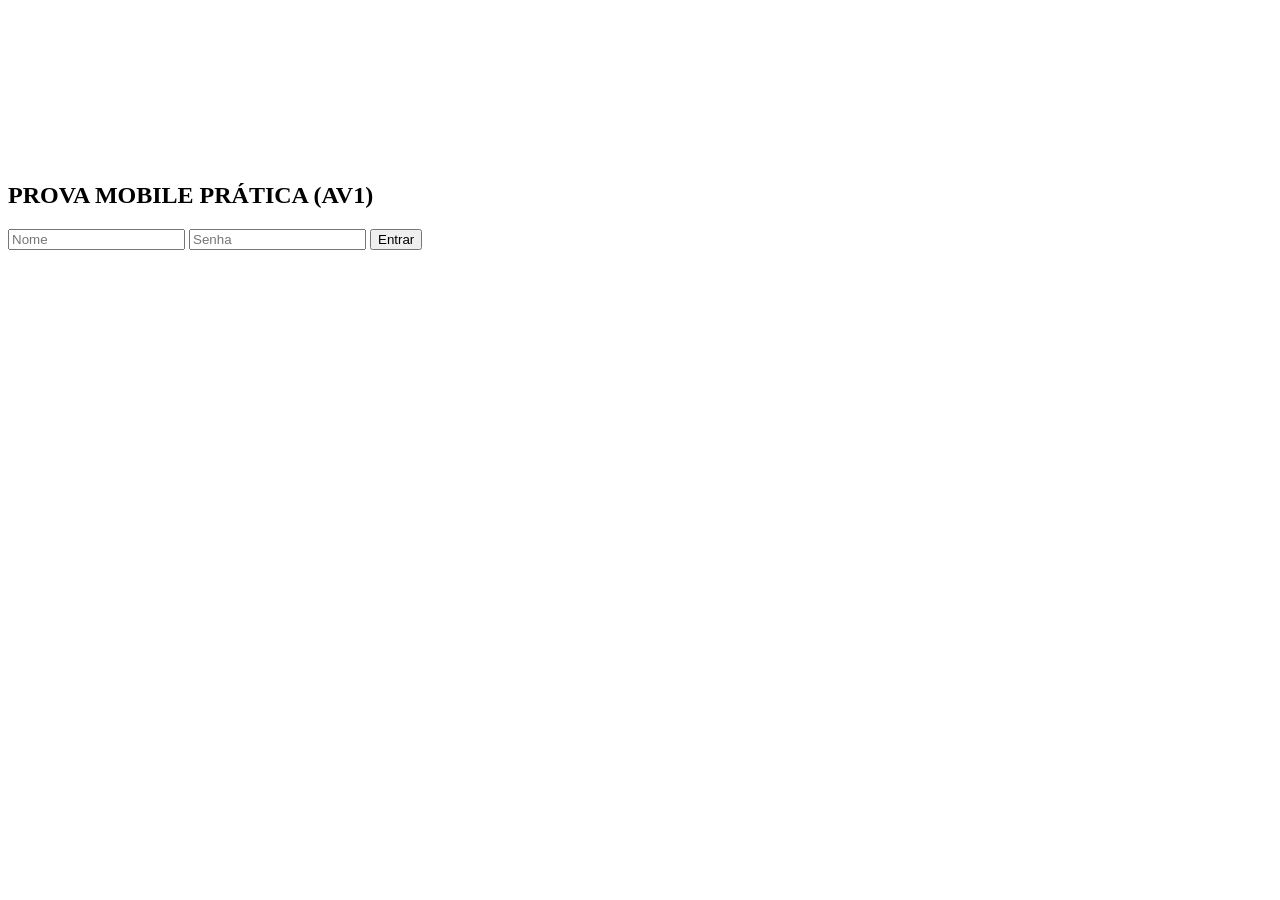
==== index.html @ 005f883e "Add files via upload" ====
<!DOCTYPE html>
<html>
<head>
<meta charset="UTF-8">
<title>Login Prova</title>
<link rel="stylesheet" href="css/style.css">
</head>

<body>

<canvas id="matrix"></canvas>

<div class="login">

<h2>PROVA MOBILE PRÁTICA (AV1)</h2>

<input id="nome" placeholder="Nome">
<input id="senha" type="password" placeholder="Senha">

<button onclick="login()">Entrar</button>

</div>

<script src="data/alunos.js"></script>
<script src="js/login.js"></script>
<script src="js/security.js"></script>
<script src="js/matrix.js"></script>

<script>

// BLOQUEAR COPIAR E COLAR
document.addEventListener("copy", function(e){
e.preventDefault();
alert("Copiar não é permitido nesta prova.");
});

document.addEventListener("paste", function(e){
e.preventDefault();
alert("Colar não é permitido nesta prova.");
});

document.addEventListener("cut", function(e){
e.preventDefault();
});

// BLOQUEAR CTRL C / CTRL V
document.addEventListener("keydown", function(e){

if(e.ctrlKey && e.key === "c"){
e.preventDefault();
}

if(e.ctrlKey && e.key === "v"){
e.preventDefault();
}

});

// BLOQUEAR BOTÃO DIREITO
document.addEventListener("contextmenu", function(e){
e.preventDefault();
});

// BLOQUEAR F12
document.addEventListener("keydown", function(e){
if(e.key === "F12"){
e.preventDefault();
}
});

</script>
</body>
</html>
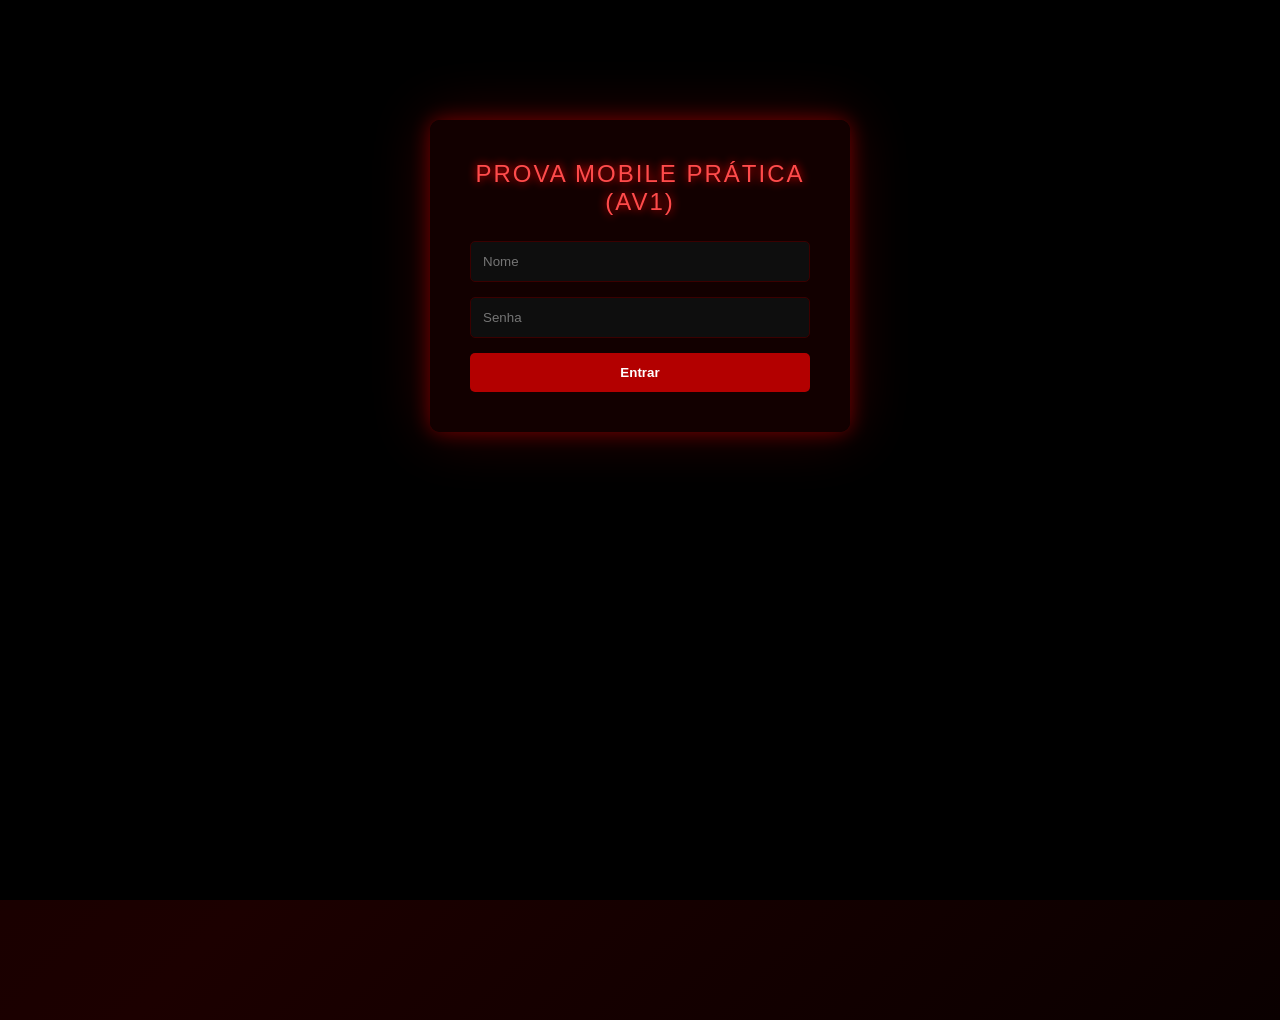
==== commit 03970ff6: "Update index.html" ====
--- a/index.html
+++ b/index.html
@@ -3,7 +3,7 @@
 <head>
 <meta charset="UTF-8">
 <title>Login Prova</title>
-<link rel="stylesheet" href="css/style.css">
+<link rel="stylesheet" href="style.css">
 </head>
 
 <body>
@@ -71,3 +71,4 @@
 </script>
 </body>
 </html>
+
--- a/style.css
+++ b/style.css
@@ -0,0 +1,297 @@
+#matrix{
+position:fixed;
+top:0;
+left:0;
+width:100%;
+height:100%;
+z-index:-1;
+background:black;
+pointer-events:none;
+}
+
+*{
+margin:0;
+padding:0;
+box-sizing:border-box;
+font-family: "Segoe UI", Arial, sans-serif;
+}
+
+/* ===== BODY ===== */
+
+body{
+
+background:linear-gradient(135deg,#120000,#1c0000,#0a0000);
+color:#f5f5f5;
+
+height:100vh;
+
+}
+
+/* ===== LOGIN ===== */
+
+.login{
+
+width:420px;
+
+margin:auto;
+margin-top:120px;
+
+padding:40px;
+
+background:rgba(20,0,0,0.9);
+
+border-radius:10px;
+
+box-shadow:
+0 0 20px rgba(255,0,0,0.4),
+0 0 60px rgba(255,0,0,0.2);
+
+text-align:center;
+
+}
+
+.login h2{
+
+margin-bottom:25px;
+
+font-weight:300;
+
+letter-spacing:2px;
+
+color:#ff4b4b;
+
+text-shadow:0 0 10px red;
+
+}
+
+.login input{
+
+width:100%;
+
+padding:12px;
+
+margin-bottom:15px;
+
+background:#0e0e0e;
+
+border:1px solid #3a0000;
+
+border-radius:5px;
+
+color:white;
+
+}
+
+.login button{
+
+width:100%;
+
+padding:12px;
+
+background:#b30000;
+
+border:none;
+
+border-radius:5px;
+
+color:white;
+
+font-weight:bold;
+
+cursor:pointer;
+
+transition:0.3s;
+
+}
+
+.login button:hover{
+
+background:#ff0000;
+
+box-shadow:0 0 15px red;
+
+}
+
+/* ===== TOPBAR ===== */
+
+.topbar{
+
+height:50px;
+
+display:flex;
+
+align-items:center;
+
+padding-left:20px;
+
+background:#190000;
+
+border-bottom:1px solid #3a0000;
+
+font-size:14px;
+
+letter-spacing:1px;
+
+}
+
+/* ===== WORKSPACE ===== */
+
+.workspace{
+
+display:flex;
+
+height:calc(100vh - 50px);
+
+}
+
+/* ===== EDITOR AREA ===== */
+
+.editors{
+
+width:65%;
+
+background:#0f0f0f;
+
+padding:20px;
+
+overflow:auto;
+
+border-right:1px solid #330000;
+
+}
+
+.editors h3{
+
+margin-bottom:6px;
+
+font-size:13px;
+
+color:#ff4b4b;
+
+letter-spacing:1px;
+
+}
+
+/* ===== MONACO EDITORS ===== */
+
+#htmlEditor,
+#cssEditor,
+#jsEditor{
+
+height:220px;
+
+border-radius:6px;
+
+margin-bottom:18px;
+
+overflow:hidden;
+
+border:1px solid #2a0000;
+
+box-shadow:
+0 0 10px rgba(255,0,0,0.2);
+
+}
+
+/* ===== PREVIEW AREA ===== */
+
+.previewArea{
+
+width:35%;
+
+display:flex;
+
+align-items:center;
+
+justify-content:center;
+
+background:#0a0a0a;
+
+}
+
+/* ===== PHONE SIMULATOR ===== */
+
+.phone{
+
+width:300px;
+
+height:580px;
+
+border-radius:35px;
+
+background:black;
+
+border:10px solid #111;
+
+box-shadow:
+
+0 0 30px rgba(255,0,0,0.4),
+0 0 60px rgba(255,0,0,0.2);
+
+overflow:hidden;
+
+position:relative;
+
+}
+
+/* camera notch */
+
+.phone::before{
+
+content:"";
+
+width:120px;
+height:18px;
+
+background:black;
+
+position:absolute;
+
+top:8px;
+left:50%;
+
+transform:translateX(-50%);
+
+border-radius:10px;
+
+z-index:5;
+
+}
+
+/* ===== IFRAME PREVIEW ===== */
+
+iframe{
+
+width:100%;
+height:100%;
+border:none;
+background:white;
+
+}
+
+/* ===== SCROLLBAR PREMIUM ===== */
+
+::-webkit-scrollbar{
+
+width:8px;
+
+}
+
+::-webkit-scrollbar-track{
+
+background:#0c0c0c;
+
+}
+
+::-webkit-scrollbar-thumb{
+
+background:#5c0000;
+border-radius:4px;
+
+}
+
+::-webkit-scrollbar-thumb:hover{
+
+background:#ff0000;
+
+}
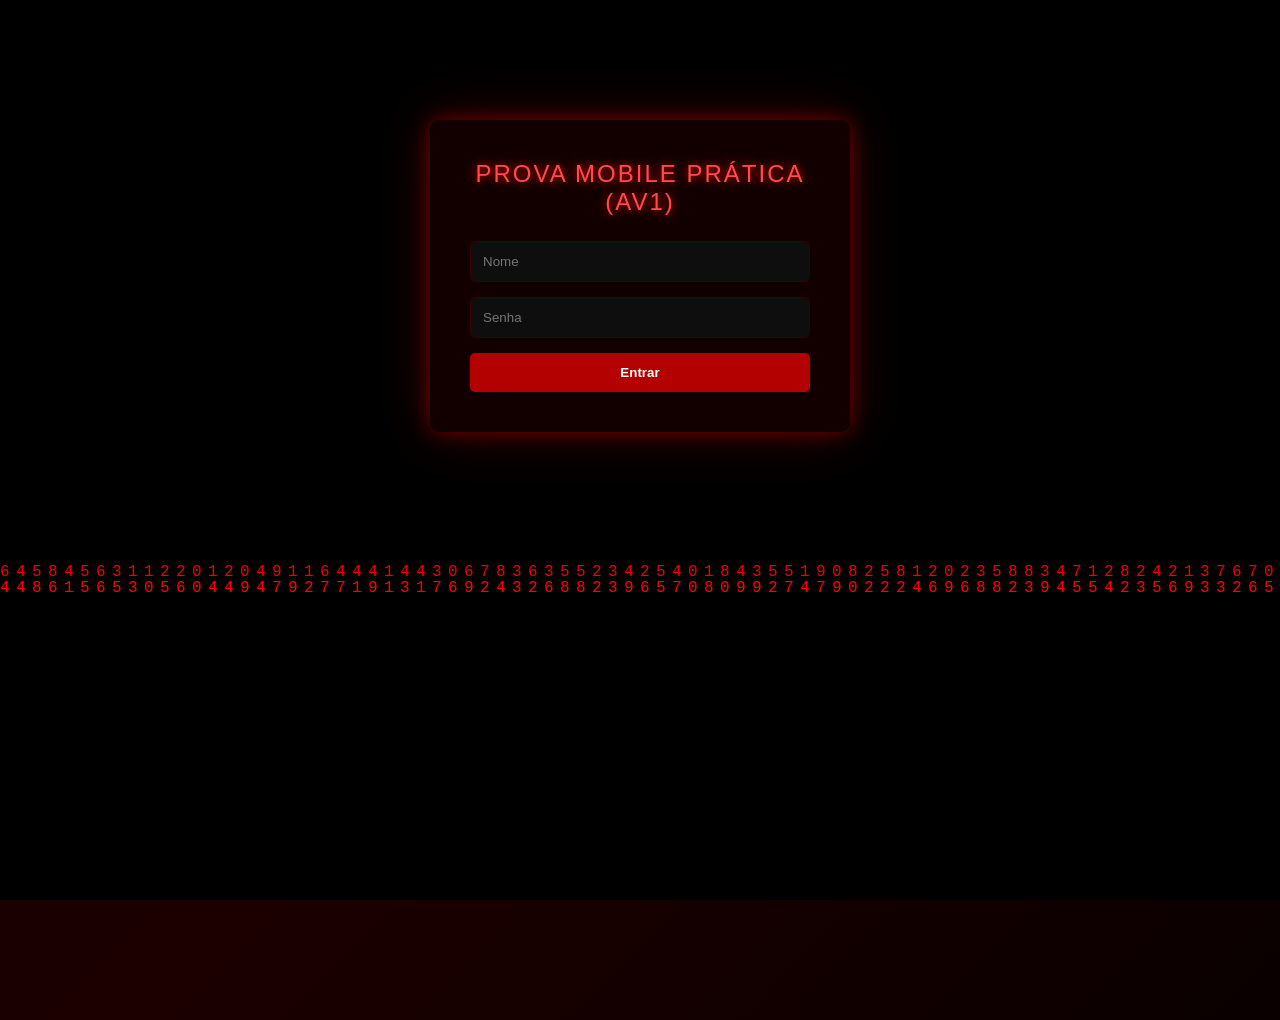
==== commit 2e9f6afd: "Update index.html" ====
--- a/index.html
+++ b/index.html
@@ -21,10 +21,10 @@
 
 </div>
 
-<script src="data/alunos.js"></script>
-<script src="js/login.js"></script>
-<script src="js/security.js"></script>
-<script src="js/matrix.js"></script>
+<script src="alunos.js"></script>
+<script src="login.js"></script>
+<script src="security.js"></script>
+<script src="matrix.js"></script>
 
 <script>
 
@@ -72,3 +72,4 @@
 </body>
 </html>
 
+
